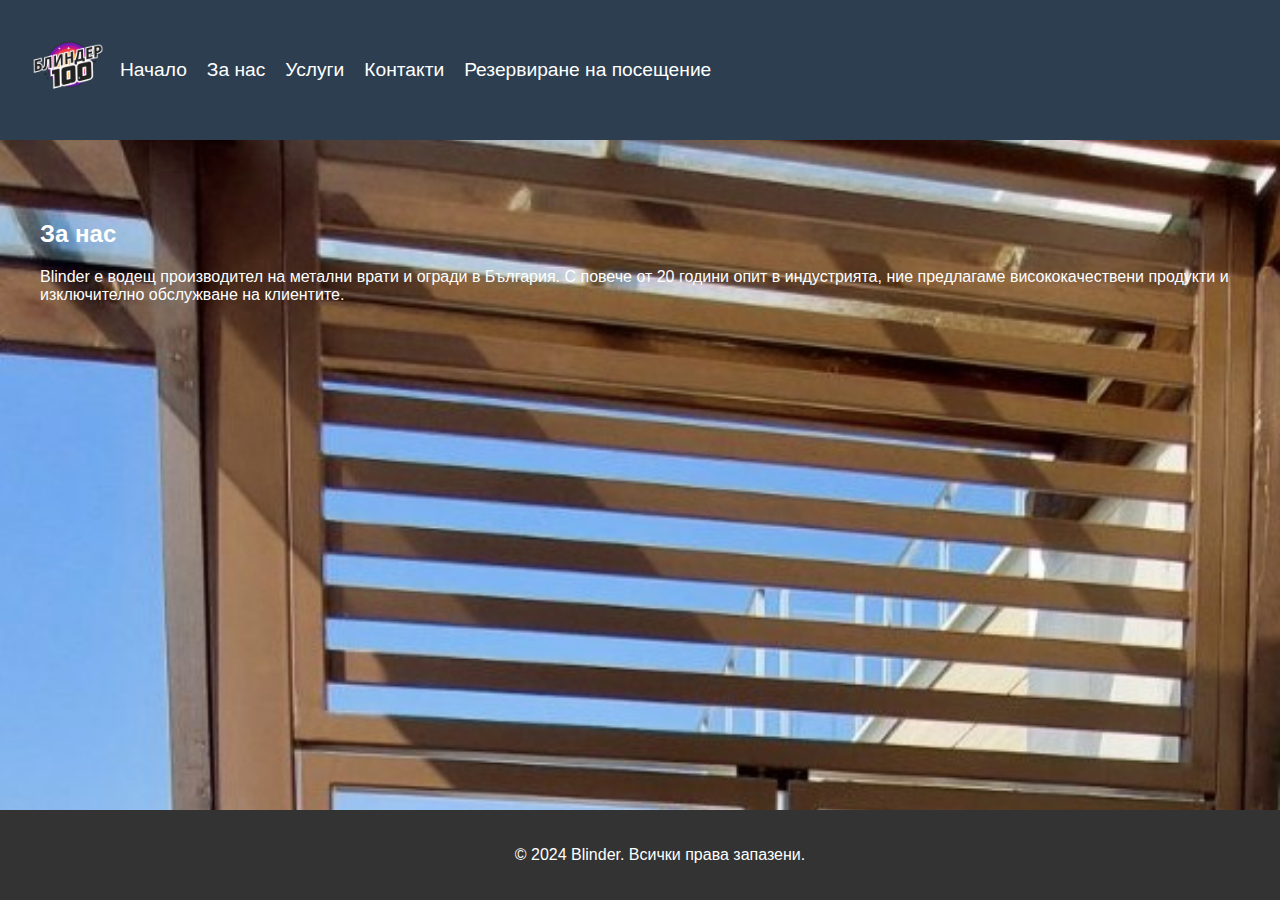
==== about.html @ 725871f7 "Add files via upload" ====
<!DOCTYPE html>
<html lang="bg">
    <style>
        body {
            margin: 0;
            padding: 0;
            height: 100vh; /* Set the height of the body to viewport height */
            overflow-y: scroll; /* Enable vertical scrolling */
            background: url('1.png') repeat, url('2.png') repeat, url('3.png') repeat, url('4.png') repeat; /* Set multiple background images */
            background-size: 100% auto; /* Adjust background size */
            background-position: top left, top right, bottom left, bottom right; /* Position background images */
        }

        /* Adjust background positions for seamless scrolling */
        @keyframes scroll {
            0% {
                background-position: 0% 0%, 0% 0%, 0% 0%, 0% 0%;
            }
            100% {
                background-position: 0% 100%, 100% 100%, 0% 100%, 100% 100%;
            }
        }

        body {
            animation: scroll 10s linear infinite;
        }
    </style>
<head>
    <meta charset="UTF-8">
    <meta name="viewport" content="width=device-width, initial-scale=1.0">
    <title>За нас - Blinder</title>
    <link rel="stylesheet" href="styles.css">
</head>
<body>
    <header>
        <img src="logo.png" alt="Blinder Logo">
        <nav>
            <ul>
                <li><a href="index.html">Начало</a></li>
                <li><a href="about.html">За нас</a></li>
                <li><a href="services.html">Услуги</a></li>
                <li><a href="contact.html">Контакти</a></li>
                <li><a href="booking.html">Резервиране на посещение</a></li>
            </ul>
        </nav>
    </header>
    <main>
        <section class="about-us">
            <h2>За нас</h2>
            <p>Blinder е водещ производител на метални врати и огради в България. С повече от 20 години опит в индустрията, ние предлагаме висококачествени продукти и изключително обслужване на клиентите.</p>
        </section>
    </main>
    <footer>
        <p>&copy; 2024 Blinder. Всички права запазени.</p>
    </footer>
</body>
</html>
---- styles.css ----
body {
    font-family: 'Roboto', sans-serif;
    margin: 0;
    padding: 0;
    background-color: #3f3f3f;
    color: #ffffff;
}

header img {
    width: 100px;
    height: 100px;
    float: left;
    margin-left: 20px;
}

header {
    background-color: #2c3e50;
    color: white;
    padding: 20px 0;
    text-align: center;
    position: sticky;
    top: 0;
    z-index: 1000;
    display: flex;
    align-items: center;
}


header h1 {
    margin: 0;
    font-size: 2.5em;
}

nav ul {
    list-style-type: none;
    margin: 0;
    padding: 0;
    display: flex;
    justify-content: center;
    gap: 20px;
}

nav ul li {
    display: inline;
}

nav ul li a {
    color: white;
    text-decoration: none;
    font-size: 1.2em;
}

nav ul li a:hover {
    text-decoration: underline;
}

main {
    padding: 40px 20px;
    max-width: 1200px;
    margin: auto;
    flex: 1;
}

.hero {
    background: url('hero.jpg') no-repeat center center/cover;
    color: white;
    padding: 100px 20px;
    text-align: center;
}

.hero h2 {
    font-size: 3em;
    margin: 0;
}

.hero p {
    font-size: 1.5em;
}

.services-overview, .about-us, .services, .contact, .booking {
    margin: 40px 0;
}

.button {
    background-color: #2980b9;
    color: white;
    padding: 15px 30px;
    border: none;
    cursor: pointer;
    text-decoration: none;
    display: inline-block;
    margin-top: 20px;
    font-size: 1em;
    border-radius: 5px;
}

.button:hover {
    background-color: #3498db;
}



footer {
    background-color: #333;
    color: #fff;
    padding: 20px;
    text-align: center;
    position: fixed;
    bottom: 0;
    width: 100%;
}

form {
    display: flex;
    flex-direction: column;
    gap: 20px;
    max-width: 600px;
    margin: auto;
}

form input, form select, form button {
    padding: 15px;
    font-size: 1em;
    border-radius: 5px;
    border: 1px solid #ccc;
}

form button {
    background-color: #27ae60;
    color: white;
    border: none;
    cursor: pointer;
}

form button:hover {
    background-color: #2ecc71;
}
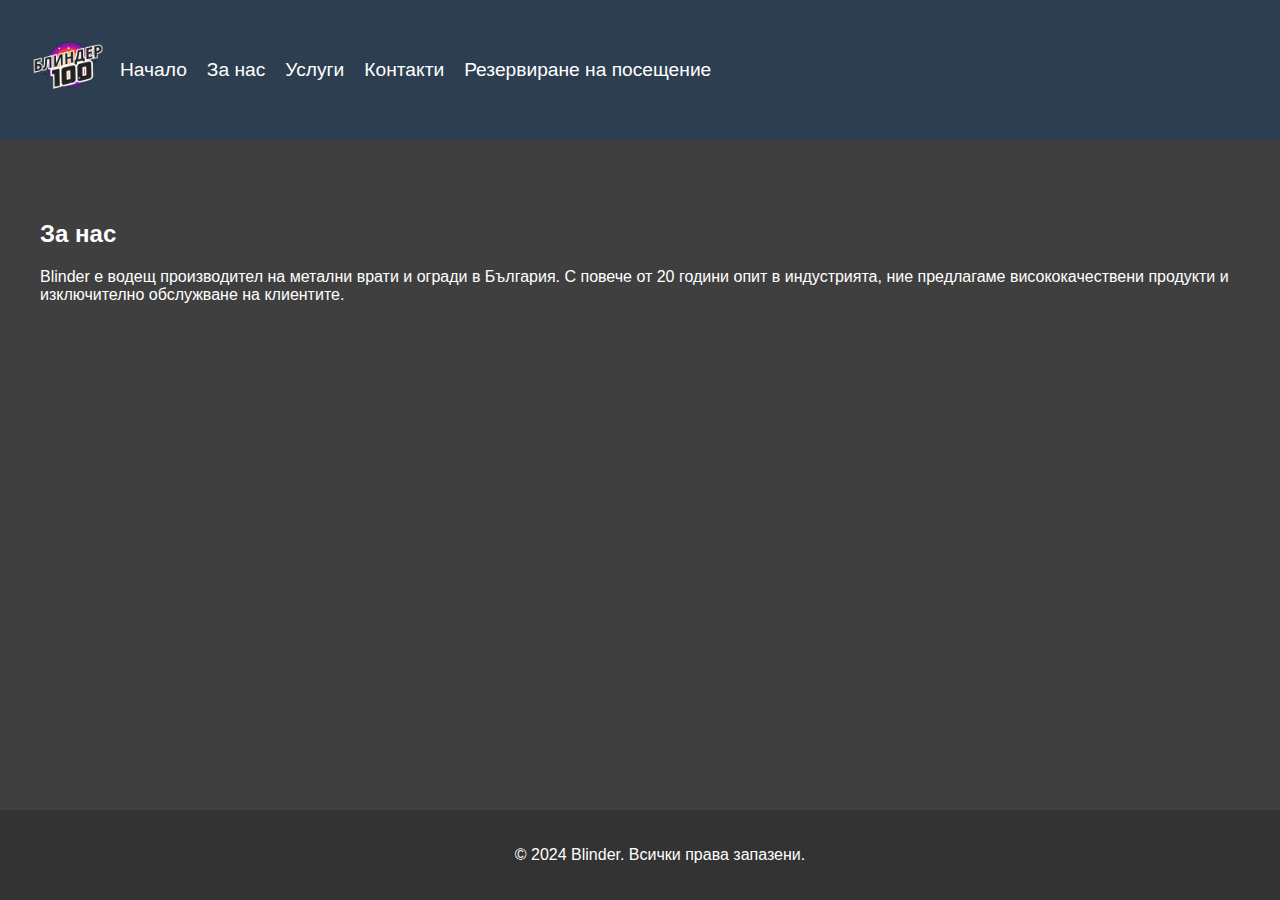
==== commit 3f76687c: "Add files via upload" ====
--- a/about.html
+++ b/about.html
@@ -1,28 +1,26 @@
 <!DOCTYPE html>
 <html lang="bg">
     <style>
-        body {
-            margin: 0;
-            padding: 0;
-            height: 100vh; /* Set the height of the body to viewport height */
-            overflow-y: scroll; /* Enable vertical scrolling */
-            background: url('1.png') repeat, url('2.png') repeat, url('3.png') repeat, url('4.png') repeat; /* Set multiple background images */
-            background-size: 100% auto; /* Adjust background size */
-            background-position: top left, top right, bottom left, bottom right; /* Position background images */
-        }
+        @media only screen and (max-width: 600px) {
+            /* Adjustments for smaller screens */
+            header {
+                padding: 10px;
+            }
 
-        /* Adjust background positions for seamless scrolling */
-        @keyframes scroll {
-            0% {
-                background-position: 0% 0%, 0% 0%, 0% 0%, 0% 0%;
+            nav ul li {
+                display: block;
+                margin: 0;
+                padding: 10px 0;
+                text-align: center;
             }
-            100% {
-                background-position: 0% 100%, 100% 100%, 0% 100%, 100% 100%;
+
+            nav ul li a {
+                display: block;
             }
-        }
 
-        body {
-            animation: scroll 10s linear infinite;
+            main {
+                padding: 10px;
+            }
         }
     </style>
 <head>
